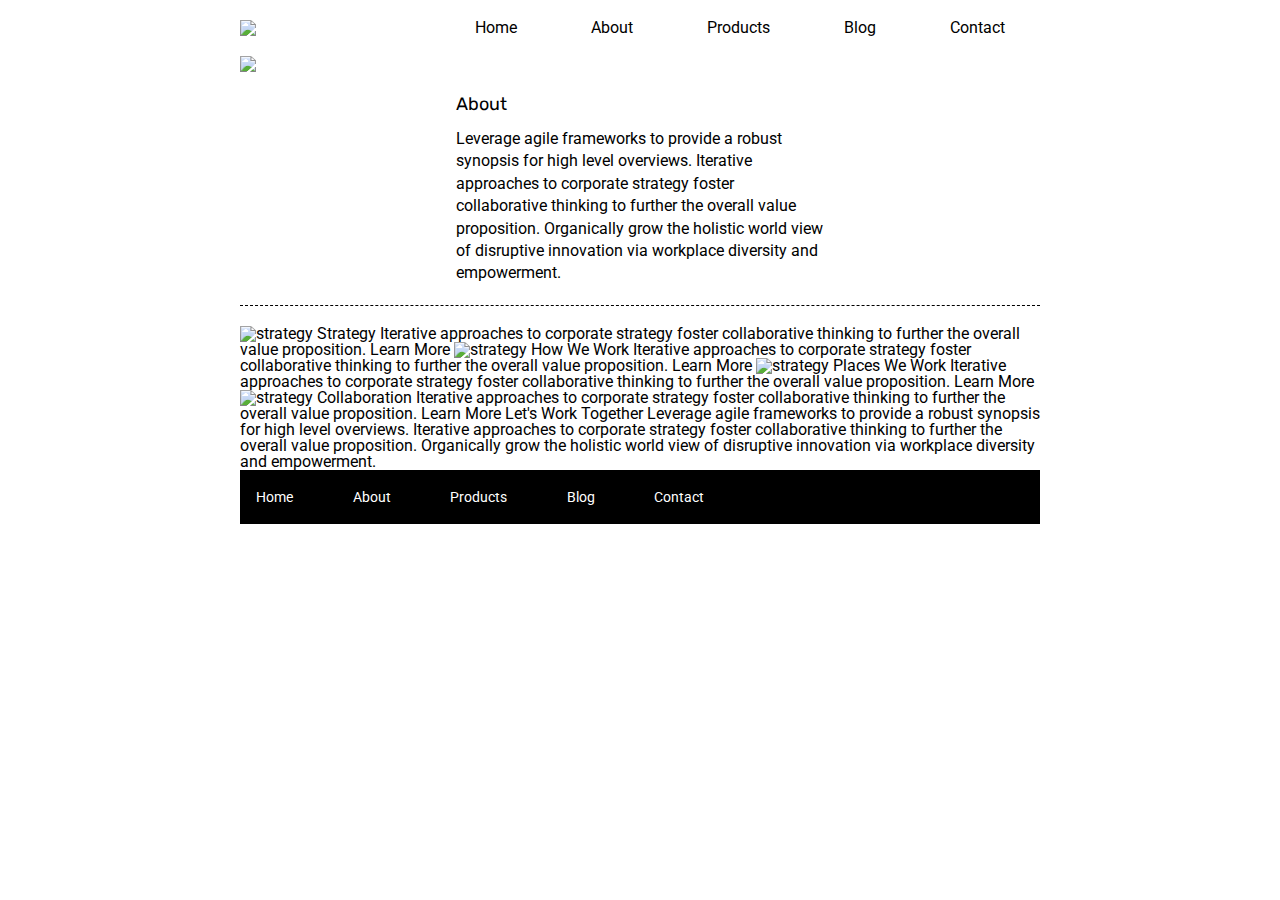
==== about.html @ 506800a9 "about page initial edit" ====
<!doctype html>

<html lang="en">
<head>
  <meta charset="utf-8">

  <title>Sprint Challenge - About</title>

  <link href="https://fonts.googleapis.com/css?family=Roboto|Rubik" rel="stylesheet">
  <link rel="stylesheet" href="css/index.css">

</head>

<body>
    
    <div class="container about-page">
     <div class="nav-bar">
        <img class="top-img" src="/img/lambda-black.png">
        <nav>
            <a href="#">Home</a>
            <a href="about.html">About</a>
            <a href="#">Products</a>
            <a href="#">Blog</a>
            <a href="#">Contact</a>
        </nav>
      </div>
      <img src="/img/jumbo-about.png">
      <Section class="top-content">
        <div class="text-container">
          <h2>About</h2>

          <p>Leverage agile frameworks to provide a robust synopsis for high level overviews. Iterative approaches to corporate strategy foster collaborative thinking to further the overall value proposition. Organically grow the holistic world view of disruptive innovation via workplace diversity and empowerment.</p>
        </div>
        
      </Section>
        

        <img src="img/about-plan.png" alt="strategy">
        
        Strategy
        
        Iterative approaches to corporate strategy foster collaborative thinking to further the overall value proposition.

        Learn More



        <img src="img/about-working.png" alt="strategy">
        
        How We Work
        
        Iterative approaches to corporate strategy foster collaborative thinking to further the overall value proposition.

        Learn More



        <img src="img/about-office.png" alt="strategy">
        
        Places We Work

        Iterative approaches to corporate strategy foster collaborative thinking to further the overall value proposition.

        Learn More

        <img src="img/about-meeting.png" alt="strategy">
        
        Collaboration
        
        Iterative approaches to corporate strategy foster collaborative thinking to further the overall value proposition.

        Learn More

        Let's Work Together

        Leverage agile frameworks to provide a robust synopsis for high level overviews. Iterative approaches to corporate strategy foster collaborative thinking to further the overall value proposition. Organically grow the holistic world view of disruptive innovation via workplace diversity and empowerment.
        
      <footer>
        <nav>
          <a href="index.html">Home</a>
          <a href="#">About</a>
          <a href="#">Products</a>
          <a href="#">Blog</a>
          <a href="#">Contact</a>
        </nav>
      </footer>
    </div><!-- container -->        
</body>
</html>
---- css/index.css ----
/* http://meyerweb.com/eric/tools/css/reset/ 
   v2.0 | 20110126
   License: none (public domain)
*/

html, body, div, span, applet, object, iframe,
h1, h2, h3, h4, h5, h6, p, blockquote, pre,
a, abbr, acronym, address, big, cite, code,
del, dfn, em, img, ins, kbd, q, s, samp,
small, strike, strong, sub, sup, tt, var,
b, u, i, center,
dl, dt, dd, ol, ul, li,
fieldset, form, label, legend,
table, caption, tbody, tfoot, thead, tr, th, td,
article, aside, canvas, details, embed, 
figure, figcaption, footer, header, hgroup, 
menu, nav, output, ruby, section, summary,
time, mark, audio, video {
	margin: 0;
	padding: 0;
	border: 0;
	font-size: 100%;
	font: inherit;
	vertical-align: baseline;
}
/* HTML5 display-role reset for older browsers - change made*/
article, aside, details, figcaption, figure, 
footer, header, hgroup, menu, nav, section {
	display: block;
}
body {
    display: flex;
	line-height: 1;
}
ol, ul {
	list-style: none;
}
blockquote, q {
	quotes: none;
}
blockquote:before, blockquote:after,
q:before, q:after {
	content: '';
	content: none;
}
table {
	border-collapse: collapse;
	border-spacing: 0;
}

* {
    box-sizing: border-box;
}

html, body {
    height: 100%;
    font-family: 'Roboto', sans-serif;
}

h1, h2, h3, h4, h5 {
    font-size: 18px;
    margin-bottom: 15px;
    font-family: 'Rubik', sans-serif;
}

p {
    line-height: 1.4;
}

.container {
    width: 800px;
    margin: 0 auto;
}
/* top-content */
.nav-bar {
    display: flex;
    justify-content: space-between;
    align-items: center;
    width: 800px;
    margin: auto;
    display: flex;
}
.nav-bar nav a {
    color: black;
    padding: 10px 35px;
    text-decoration: none;
    align-self: center;
}
img.top-img {
    margin: 20px 0;
}
.top-content {
    display: flex;
    flex-wrap: wrap;
    justify-content: space-evenly;
    margin: 20px 0;
    border-bottom: 1px dashed black;
}

.top-content .text-container {
    width: 48%;
    padding: 0 1%;
    padding-bottom: 20px;  
}
 /* middle- content */
.middle-content {
    margin-bottom: 20px;
    border-bottom: 1px dashed black;
}

.middle-content h2 {
    padding: 0 2%;
    margin-bottom: 0;
}

.middle-content .boxes {
    display: flex;
    flex-wrap: wrap;
    justify-content: space-evenly;
}

.middle-content .boxes .box {
    width: 12.5%;
    height: 100px;
    margin: 20px 2.5%;
    color: white;
    display: flex;
    align-items: center;
    justify-content: center;
}
#one {
    background: cornflowerblue;
}
#two {
    background: rgb(255, 217, 0);
}
#three {
    background: lightseagreen;
}
#four {
    background: coral;
}
#five {
    background: red;
}
#six {
    background: green;
}
#seven {
    background: rgb(173, 0, 189);
}
#eight {
    background: rgb(255, 101, 178);
}
#nine {
    background: rgb(124, 0, 124);
}
#ten {
    background: lightblue
}
.bottom-content {
    display: flex;
    margin: 0 2% 20px;
    justify-content: space-around;
}

.bottom-content .text-container {
    padding-right: 4%;
}

.bottom-content .text-container:last-child {
    padding-right: 0;
}

footer {
    width: 100%;
    background: black;
}

footer nav {
    width: 60%;
    display: flex;
    justify-content: space-between;
    align-items: center;
    padding: 20px 2%;
    font-size: 14px;
}

footer nav a {
    color: white;
    text-decoration: none;
}
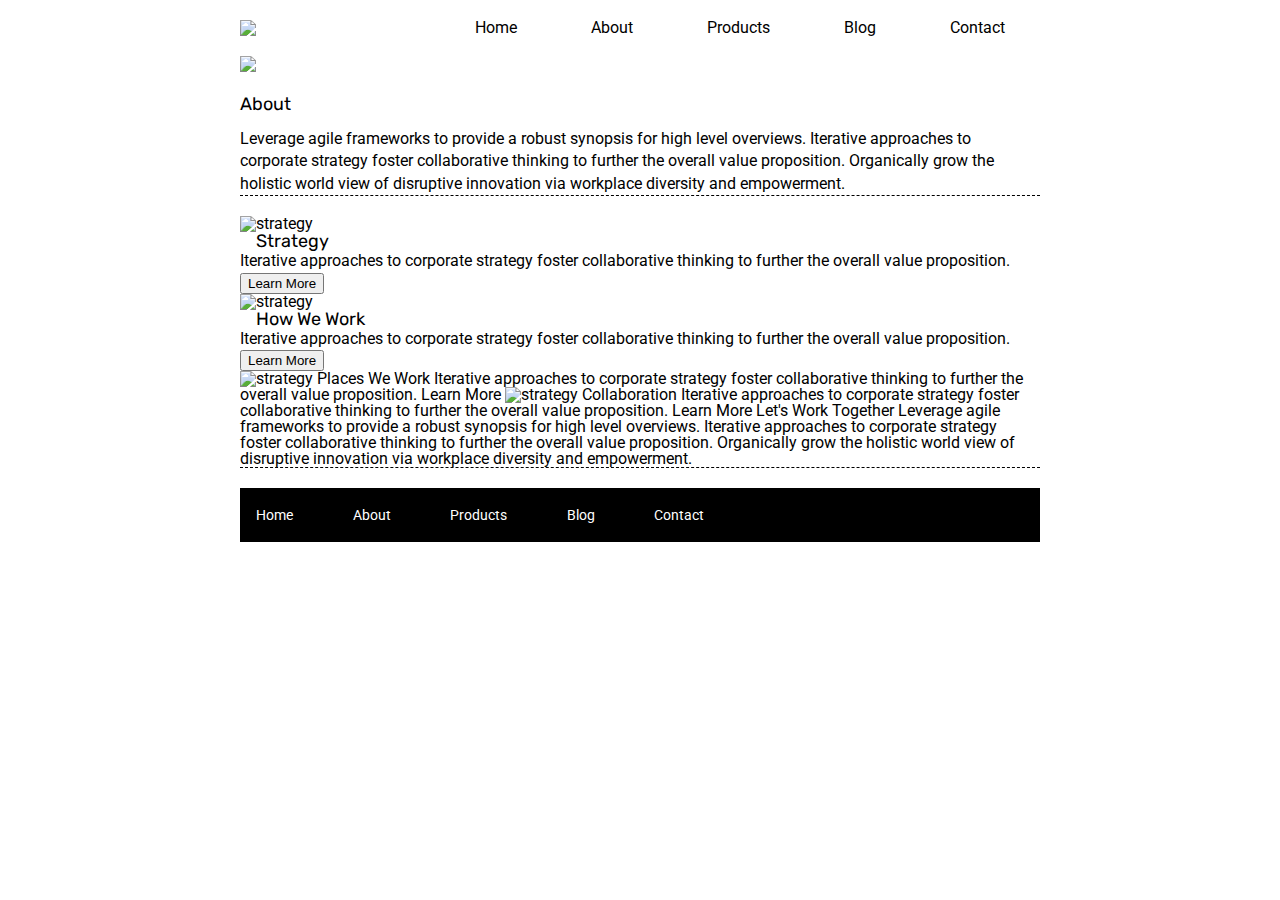
==== commit a15efbea: "about page set up" ====
--- a/about.html
+++ b/about.html
@@ -26,32 +26,33 @@
       </div>
       <img src="/img/jumbo-about.png">
       <Section class="top-content">
-        <div class="text-container">
+        <div>
           <h2>About</h2>
 
           <p>Leverage agile frameworks to provide a robust synopsis for high level overviews. Iterative approaches to corporate strategy foster collaborative thinking to further the overall value proposition. Organically grow the holistic world view of disruptive innovation via workplace diversity and empowerment.</p>
         </div>
-        
       </Section>
         
+      <section class="middle-content">
+       <div class="text-container">
+          <img src="img/about-plan.png" alt="strategy">
+          
+          <h2>Strategy</h2>
+            
+          <p>Iterative approaches to corporate strategy foster collaborative thinking to further the overall value proposition.</p>
 
-        <img src="img/about-plan.png" alt="strategy">
-        
-        Strategy
-        
-        Iterative approaches to corporate strategy foster collaborative thinking to further the overall value proposition.
-
-        Learn More
-
-
-
+          <button>Learn More</button>
+       </div> 
+       <div class="text-container">
         <img src="img/about-working.png" alt="strategy">
         
-        How We Work
+        <h2>How We Work</h2>
         
-        Iterative approaches to corporate strategy foster collaborative thinking to further the overall value proposition.
+        <p>Iterative approaches to corporate strategy foster collaborative thinking to further the overall value proposition.</p>
 
-        Learn More
+        <button>Learn More</button>
+       </div> 
+        
 
 
 
@@ -75,6 +76,8 @@
 
         Leverage agile frameworks to provide a robust synopsis for high level overviews. Iterative approaches to corporate strategy foster collaborative thinking to further the overall value proposition. Organically grow the holistic world view of disruptive innovation via workplace diversity and empowerment.
         
+      </section>
+        
       <footer>
         <nav>
           <a href="index.html">Home</a>
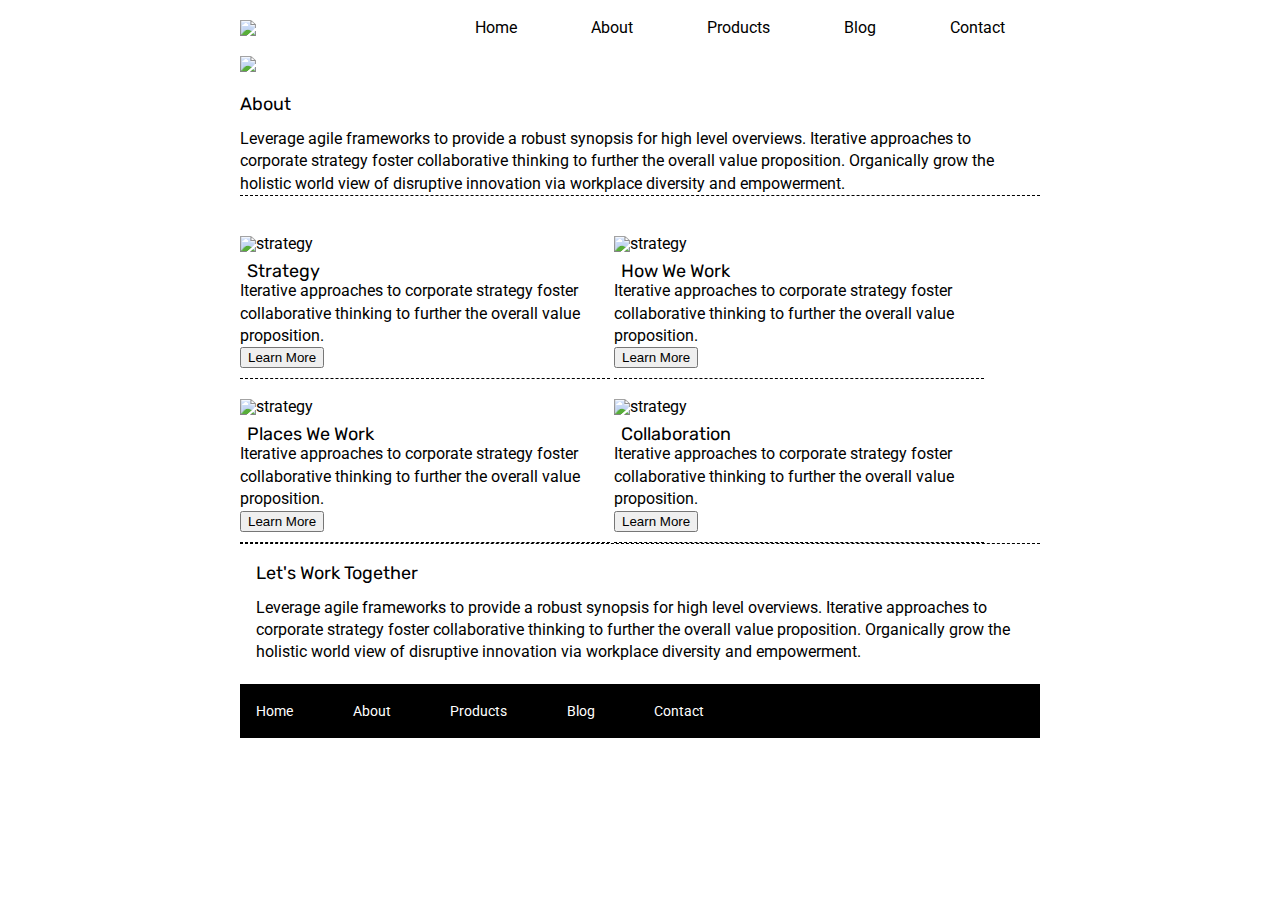
==== commit a4996f85: "MVP" ====
--- a/about.html
+++ b/about.html
@@ -23,17 +23,17 @@
             <a href="#">Blog</a>
             <a href="#">Contact</a>
         </nav>
-      </div>
-      <img src="/img/jumbo-about.png">
-      <Section class="top-content">
+     </div>
+     <img src="/img/jumbo-about.png">
+     <Section class="top-content">
         <div>
           <h2>About</h2>
 
           <p>Leverage agile frameworks to provide a robust synopsis for high level overviews. Iterative approaches to corporate strategy foster collaborative thinking to further the overall value proposition. Organically grow the holistic world view of disruptive innovation via workplace diversity and empowerment.</p>
         </div>
-      </Section>
+     </Section>
         
-      <section class="middle-content">
+     <section class="middle-content">
        <div class="text-container">
           <img src="img/about-plan.png" alt="strategy">
           
@@ -52,31 +52,30 @@
 
         <button>Learn More</button>
        </div> 
+       <div class="text-container">
+         <img src="img/about-office.png" alt="strategy">
         
+          <h2>Places We Work</h2>
 
+          <p>Iterative approaches to corporate strategy foster collaborative thinking to further the overall value proposition.</p>
+          <button>Learn More</button>
+       </div> 
+       <div class="text-container">
+         <img src="img/about-meeting.png" alt="strategy">
+          
+         <h2>Collaboration</h2>
+          
+         <p>Iterative approaches to corporate strategy foster collaborative thinking to further the overall value proposition.</p>
+         <button>Learn More</button>
+       </div>
+     </section>
+     <section class="bottom-content">
+      <div>
+       <h2>Let's Work Together</h2>
 
-
-        <img src="img/about-office.png" alt="strategy">
-        
-        Places We Work
-
-        Iterative approaches to corporate strategy foster collaborative thinking to further the overall value proposition.
-
-        Learn More
-
-        <img src="img/about-meeting.png" alt="strategy">
-        
-        Collaboration
-        
-        Iterative approaches to corporate strategy foster collaborative thinking to further the overall value proposition.
-
-        Learn More
-
-        Let's Work Together
-
-        Leverage agile frameworks to provide a robust synopsis for high level overviews. Iterative approaches to corporate strategy foster collaborative thinking to further the overall value proposition. Organically grow the holistic world view of disruptive innovation via workplace diversity and empowerment.
-        
-      </section>
+       <p>Leverage agile frameworks to provide a robust synopsis for high level overviews. Iterative approaches to corporate strategy foster collaborative thinking to further the overall value proposition. Organically grow the holistic world view of disruptive innovation via workplace diversity and empowerment.</p>
+      </div>
+     </section>
         
       <footer>
         <nav>
--- a/css/index.css
+++ b/css/index.css
@@ -189,4 +189,20 @@
 footer nav a {
     color: white;
     text-decoration: none;
+}
+
+/*about page*/
+
+.container .about-page .middle-content{
+    display: flex;
+}
+.about-page .middle-content .text-container {
+    width: 370px;
+    padding: 10px 0 10px;
+    display: inline-block;
+    border-bottom: 1px dashed black;
+}
+.about-page .middle-content .text-container img{
+    margin: 10px 0;
+    
 }